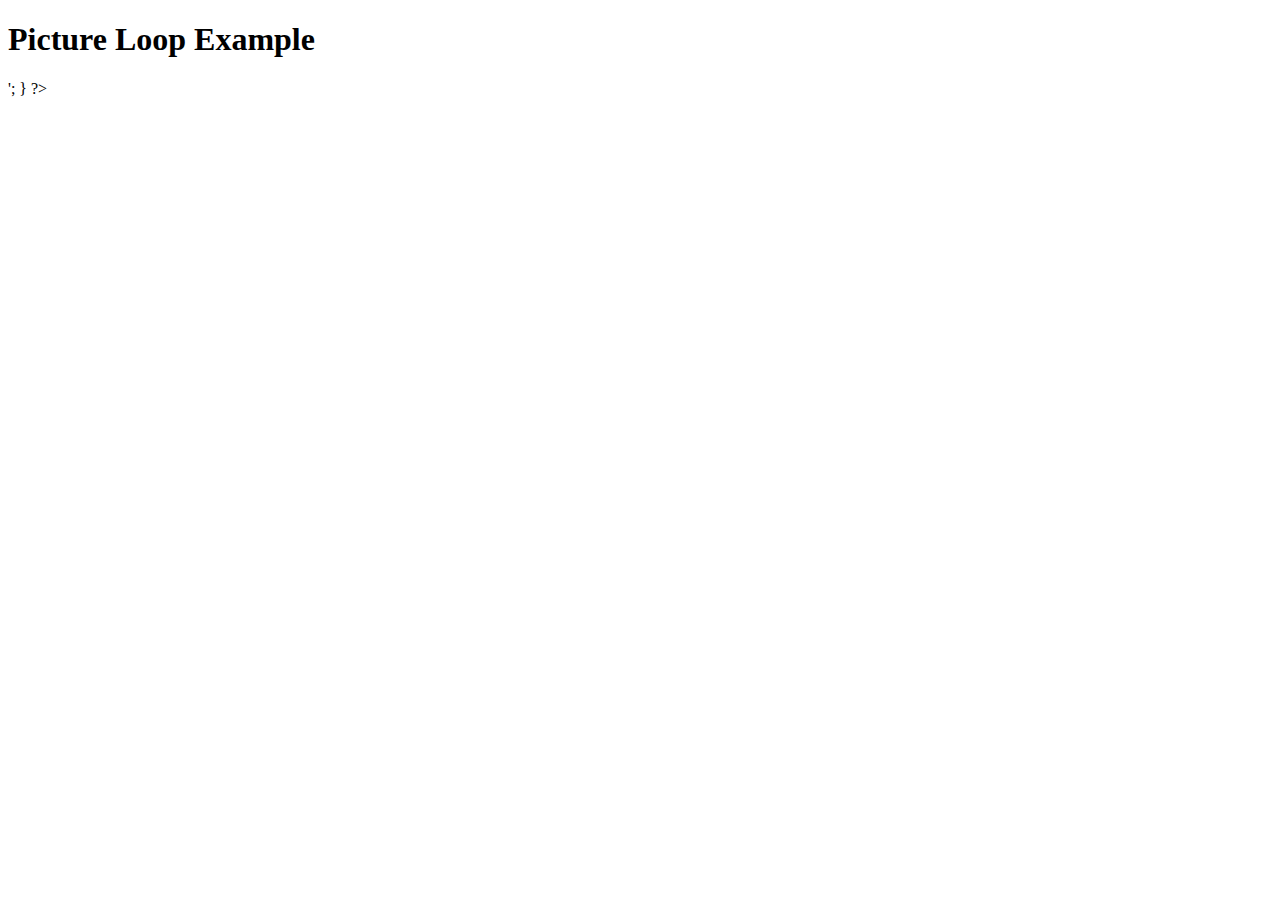
==== Photos.html @ 4d9f3401 "Create Photos.html" ====
<!DOCTYPE html>
<html>
<head>
	<title>Picture Loop Example</title>
</head>
<body>
	<h1>Picture Loop Example</h1>
	<?php
		for ($i = 1; $i <= 5; $i++) {
			echo '<img src="https://picsum.photos/id/' . $i . '/200" alt="Picture ' . $i . '">';
		}
	?>
</body>
</html>
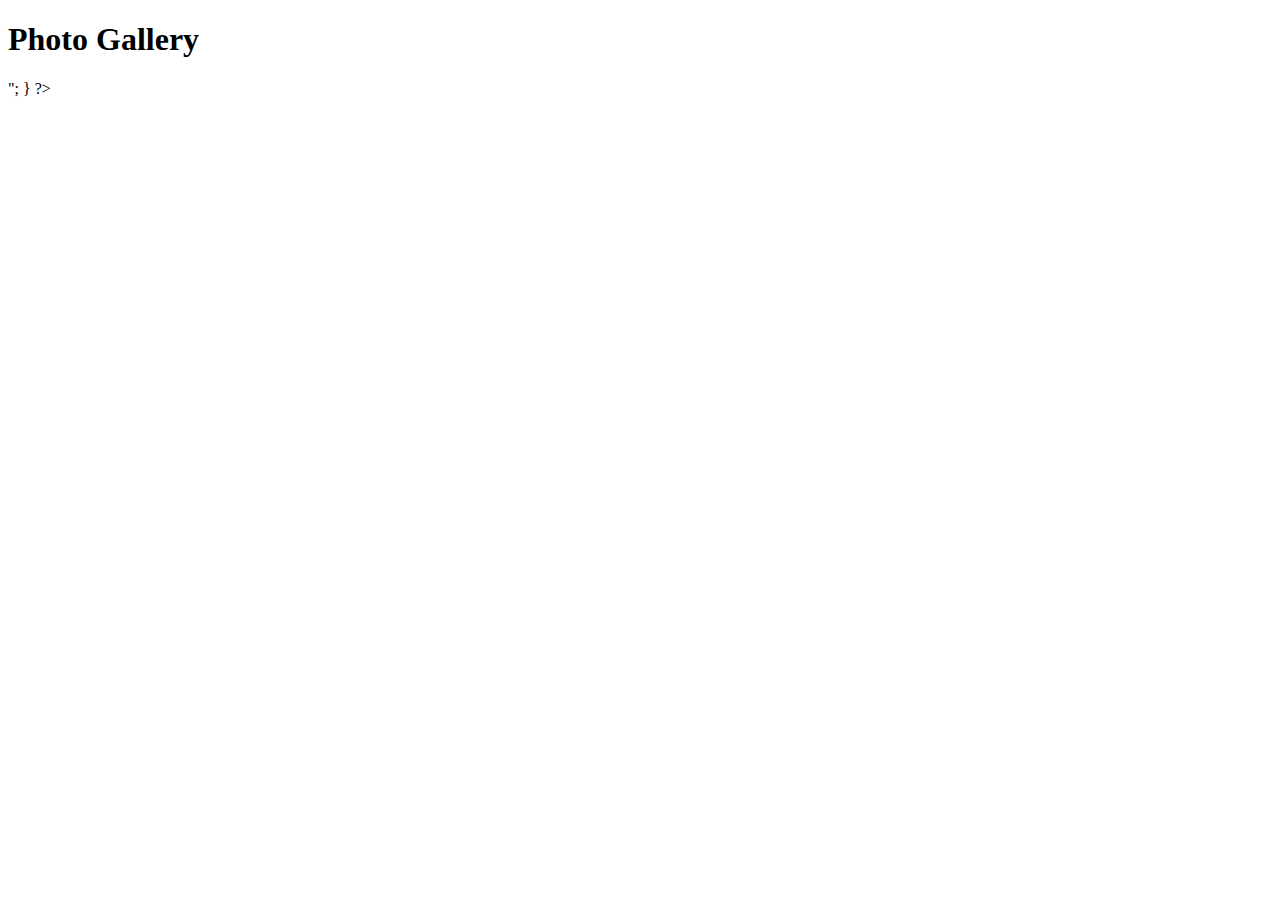
==== commit 82dffbef: "Update Photos.html" ====
--- a/Photos.html
+++ b/Photos.html
@@ -1,13 +1,16 @@
 <!DOCTYPE html>
 <html>
 <head>
-	<title>Picture Loop Example</title>
+	<title>Photo Gallery</title>
 </head>
 <body>
-	<h1>Picture Loop Example</h1>
+	<h1>Photo Gallery</h1>
 	<?php
-		for ($i = 1; $i <= 5; $i++) {
-			echo '<img src="https://picsum.photos/id/' . $i . '/200" alt="Picture ' . $i . '">';
+		$dir = "images/";
+		$files = scandir($dir);
+		foreach ($files as $file) {
+			if (in_array($file, array(".", ".."))) continue;
+			echo "<img src='$dir/$file' alt='$file'>";
 		}
 	?>
 </body>
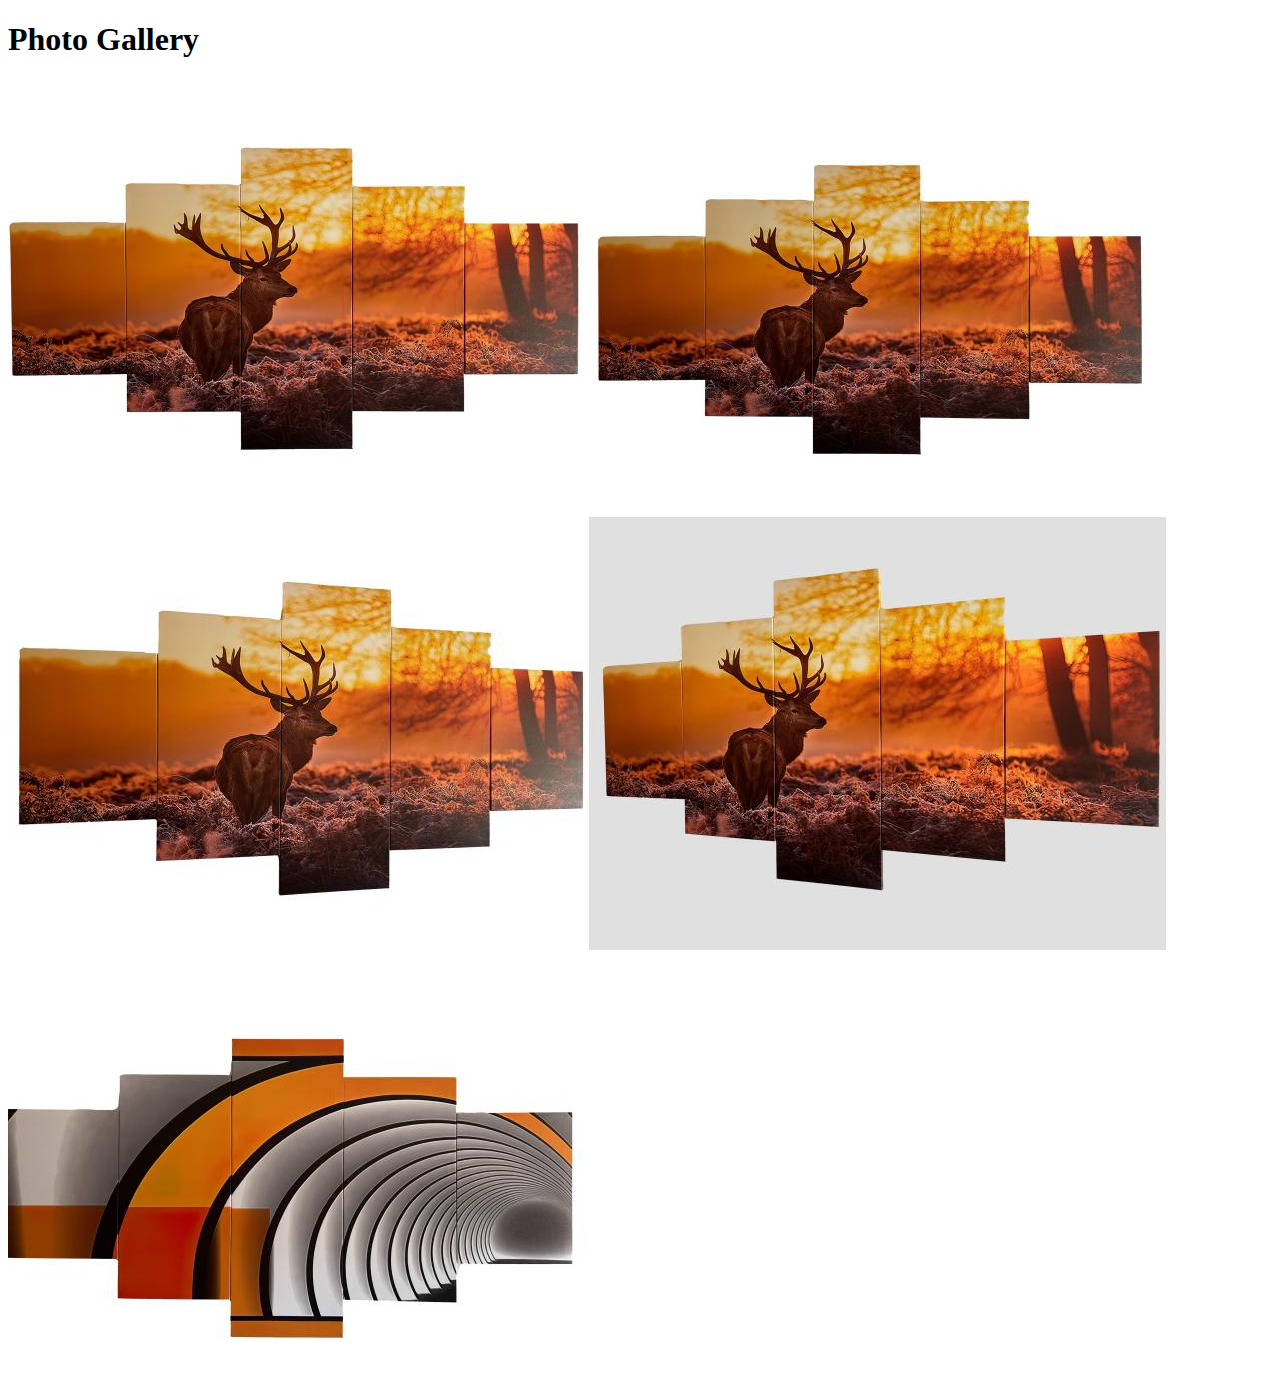
==== commit 2c644b74: "Update Photos.html" ====
--- a/Photos.html
+++ b/Photos.html
@@ -5,13 +5,12 @@
 </head>
 <body>
 	<h1>Photo Gallery</h1>
-	<?php
-		$dir = "images/";
-		$files = scandir($dir);
-		foreach ($files as $file) {
-			if (in_array($file, array(".", ".."))) continue;
-			echo "<img src='$dir/$file' alt='$file'>";
-		}
-	?>
+	<div>
+		<img src="image/1.jpeg" alt="Picture 1">
+		<img src="image/2.jpeg" alt="Picture 2">
+		<img src="image/3.jpeg" alt="Picture 3">
+		<img src="image/4.jpeg" alt="Picture 4">
+		<img src="image/5.jpeg" alt="Picture 5">
+	</div>
 </body>
 </html>
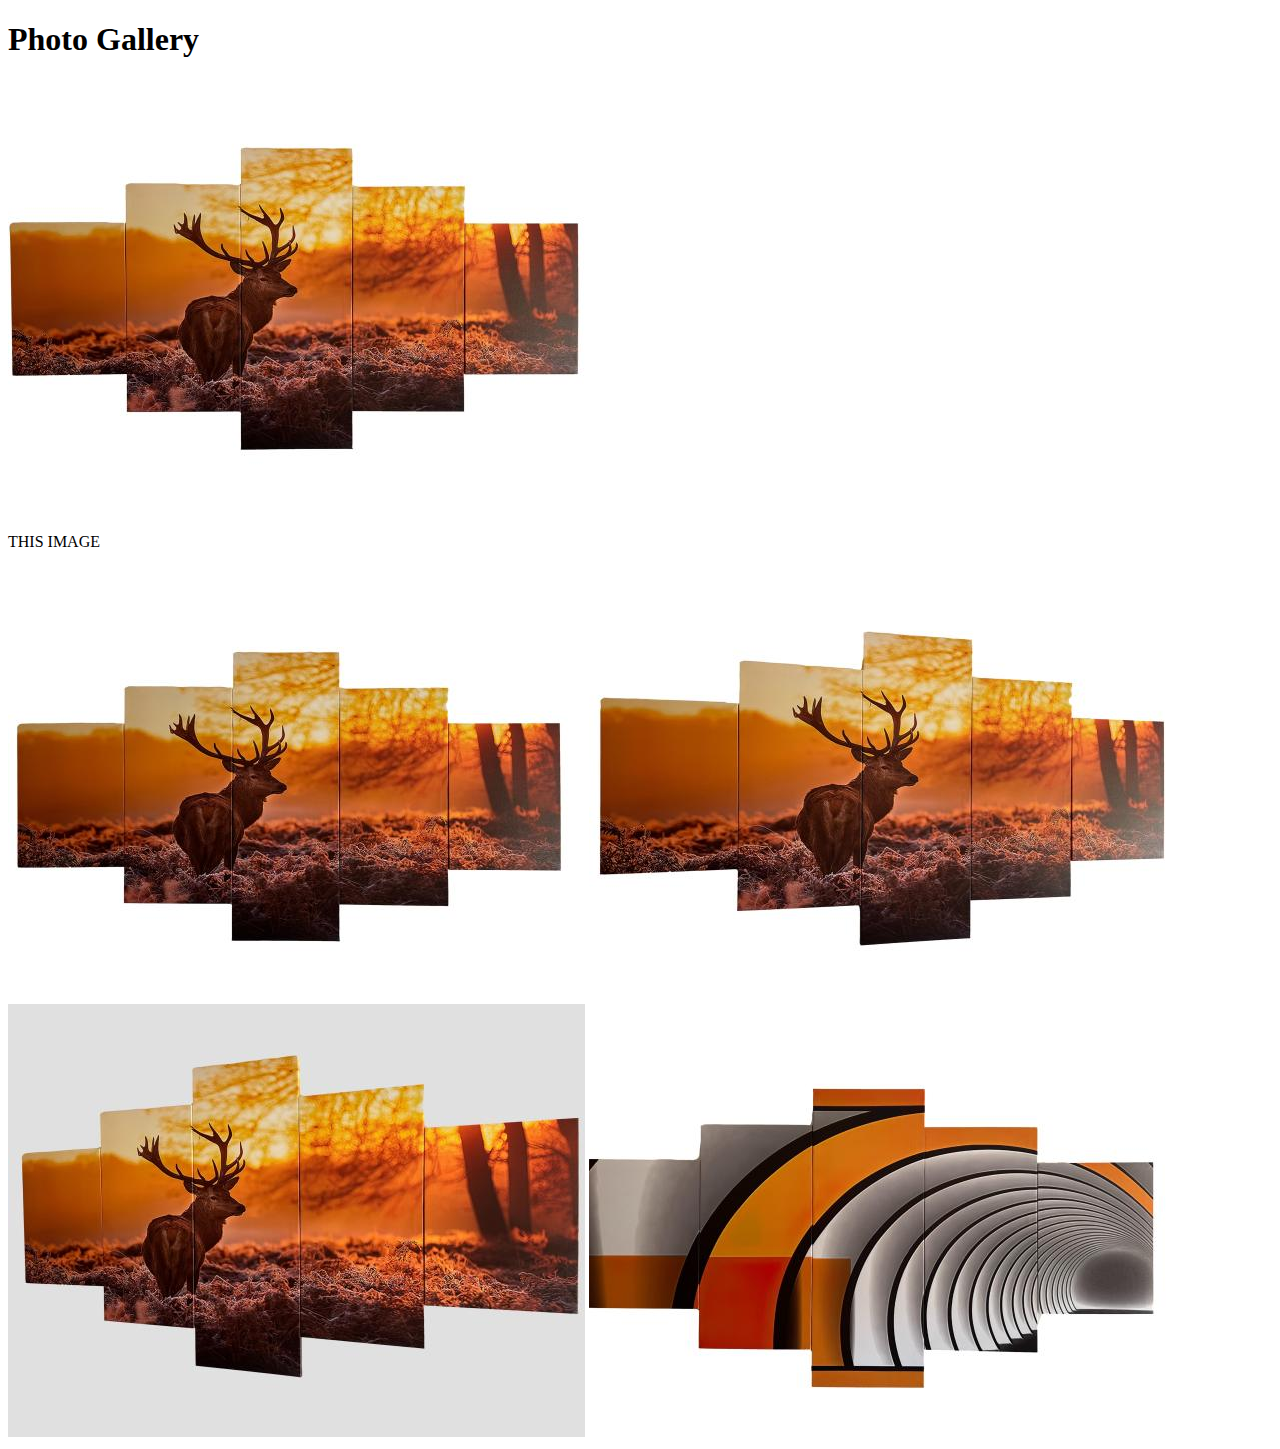
==== commit b0e4b59a: "Update Photos.html" ====
--- a/Photos.html
+++ b/Photos.html
@@ -6,7 +6,7 @@
 <body>
 	<h1>Photo Gallery</h1>
 	<div>
-		<img src="image/1.jpeg" alt="Picture 1">
+		<img src="image/1.jpeg" alt="Picture 1"><P>THIS IMAGE</P>
 		<img src="image/2.jpeg" alt="Picture 2">
 		<img src="image/3.jpeg" alt="Picture 3">
 		<img src="image/4.jpeg" alt="Picture 4">
